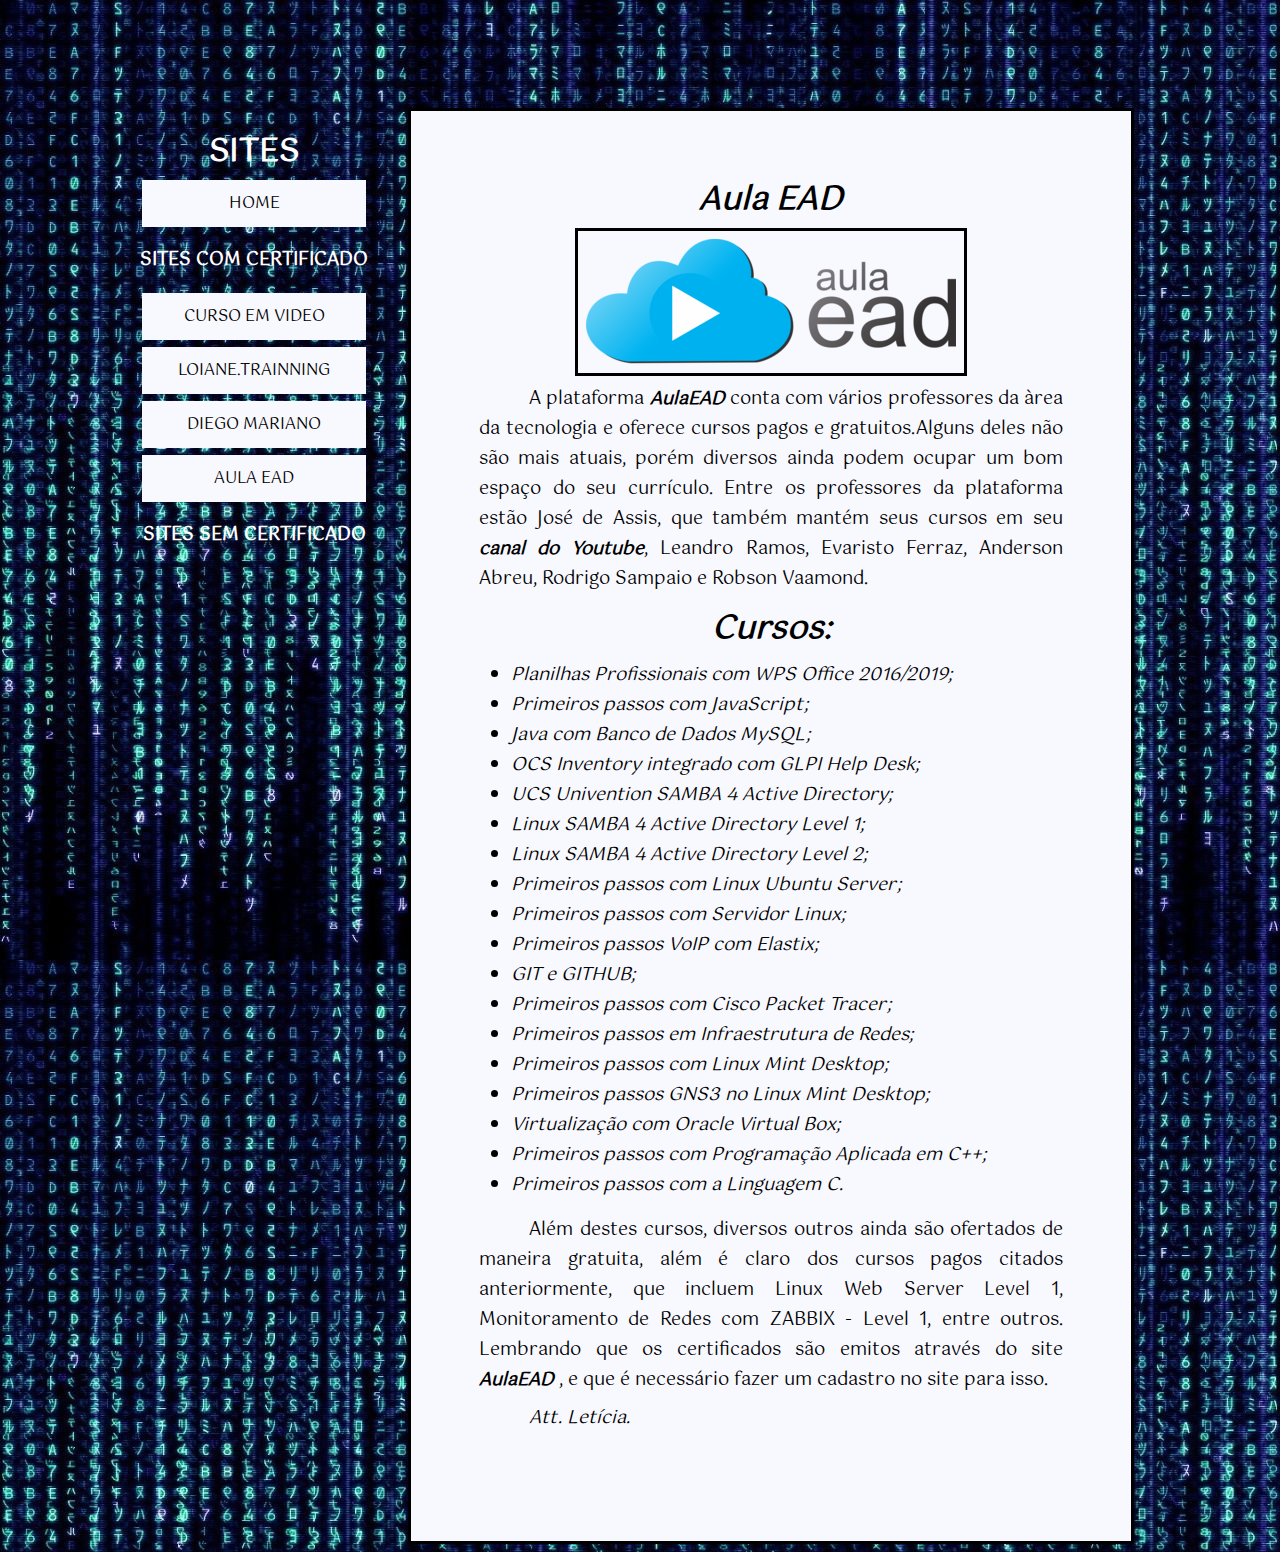
==== aula-ead.html @ d4545c46 "Removido Readme" ====
<!DOCTYPE html>
<html lang="en">
<head>
    <meta charset="UTF-8">
    <title>Aula EAD</title>
    <link rel="stylesheet" type="text/css" href="/formatacao.css"/>
    <link rel="stylesheet" type="text/css" href="/f_sites.css"/>
</head>
<body>
<nav id="menu">
    <ul>
        <h1>SITES</h1>
        <li><a href="index.html"> Home</a></li>
        <h3>SITES COM CERTIFICADO</h3>
        <li><a href="curso-em-video.html">Curso em Video</a></li>
        <li><a href="loiane-trainning.html">Loiane.trainning</a></li>
        <li><a href="diego-mariano.html"> Diego Mariano </a></li>
        <li><a href="aula-ead.html"> Aula EAD </a></li>
        <h3>SITES SEM CERTIFICADO</h3>
    </ul>
</nav>
<section>
    <h1 class="texto">Aula EAD</h1>
    <img src="_Imagens/aulaead.png" id = "logoAulaEAD">
    <p>A plataforma <a href="https://www.aulaead.com/collections" target="_blank" class="link">AulaEAD </a>conta com
        vários professores da àrea da tecnologia
        e oferece cursos pagos e gratuitos.Alguns deles não são mais
        atuais, porém diversos ainda podem ocupar um bom espaço do seu currículo.
        Entre os professores da plataforma estão José de Assis, que também mantém
        seus cursos em seu <a href="https://www.youtube.com/user/ProfessorJosedeAssis" target="_blank" class="link">
            canal do Youtube</a>, Leandro Ramos, Evaristo Ferraz, Anderson Abreu, Rodrigo Sampaio e Robson Vaamond.</p>
    <h1 class="texto">Cursos:</h1>
    <ul id="cursos">
        <li>Planilhas Profissionais com WPS Office 2016/2019;</li>
        <li>Primeiros passos com JavaScript;</li>
        <li>Java com Banco de Dados MySQL;</li>
        <li>OCS Inventory integrado com GLPI Help Desk;</li>
        <li>UCS Univention SAMBA 4 Active Directory;</li>
        <li>Linux SAMBA 4 Active Directory Level 1;</li>
        <li>Linux SAMBA 4 Active Directory Level 2;</li>
        <li>Primeiros passos com Linux Ubuntu Server;</li>
        <li>Primeiros passos com Servidor Linux;</li>
        <li>Primeiros passos VoIP com Elastix;</li>
        <li>GIT e GITHUB;</li>
        <li>Primeiros passos com Cisco Packet Tracer;</li>
        <li>Primeiros passos em Infraestrutura de Redes;</li>
        <li>Primeiros passos com Linux Mint Desktop;</li>
        <li>Primeiros passos GNS3 no Linux Mint Desktop;</li>
        <li>Virtualização com Oracle Virtual Box;</li>
        <li>Primeiros passos com Programação Aplicada em C++;</li>
        <li>Primeiros passos com a Linguagem C.</li>
    </ul>
    <p>Além destes cursos, diversos outros ainda são ofertados de maneira gratuita, além é claro dos cursos pagos
        citados anteriormente,
        que incluem Linux Web Server Level 1, Monitoramento de Redes com ZABBIX - Level 1,
        entre outros. Lembrando que os certificados são emitos através do site <a
                href="https://www.aulaead.com/collections" target="_blank" class="link">AulaEAD </a>,
        e que é necessário fazer um cadastro no site para isso.</p>
    <p class="att">Att. Letícia.</p>

</section>
</body>
</html>
---- formatacao.css ----
@charset "UTF-8";
@import url('https://fonts.googleapis.com/css?family=Gotu&display=swap');

body {
    background-image: url("_Imagens/fundo.jpg");
    font-family: Gotu, sans-serif;
    padding-right: 400px;
    padding-left: 400px;
    padding-top: 100px;
}

p {
    font-size: 18px;
    text-align: justify;
    margin: 15px;
    text-indent: 50px;
}

section {
    background-color: ghostwhite;
    display: block;
    width: 600px;
    position: center;
    margin: auto ;
    border-color: black;
    border-style: solid;
    padding: 60px 60px 100px;
}

nav#menu {
    display: block;

}

nav#menu ul {
    list-style: none; /*tira os pontos da linha*/
    text-transform: uppercase; /*coloca tudo em letra maiúscula*/
    position: absolute;
    /*formatação da posição da lista*/
    top: auto ;
    left: 100px;
}

nav#menu li {
    display: block;
    background-color: ghostwhite;
    padding: 10px;
    margin: 2px 2px 7px;
    text-align: center;
}

nav#menu a {
    text-decoration: none;
    color: black;
}

nav#menu a:hover {
    text-decoration: underline;
    color: midnightblue;
}

nav#menu h3 {
    color: rgb(255, 255, 255);
    text-shadow: dimgrey;
    font-size: 18px;
    text-align: center;
    text-transform: uppercase;
}

nav#menu h1{
    color: rgb(255, 255, 255);
    text-shadow: dimgrey;
    text-align: center;
    text-transform: uppercase;
    margin: 1px;
}
---- f_sites.css ----
@charset "UTF-8";
@import url('https://fonts.googleapis.com/css?family=Gotu&display=swap');
/* Logos das páginas*/
img {
    display: block;
    border-style: solid;
    margin-right: auto;
    margin-left: auto;
}

img#logoCEV {
    width: 125px;

}

/*Texto*/
h1.texto {
    text-align: center;
    margin: 2px;
    font-style: italic;
}

a.link {
    font-style: oblique;
    text-decoration-line: blink;
    color: black;
    font-weight: bold;
}

a.link:hover {
    font-style: italic;
    color: dimgrey;
}

p {
    margin: 8px;
}

p.att {
    font-style: italic;
}

ul#cursos {
    margin-top: 5px;
    margin-bottom: 15px;
    font-family: Gotu, sans-serif;
}

ul#cursos li {
    list-style: disc;
    font-size: 18px;
    font-style: italic;
}

/*Videos do youtube*/
iframe.videoInstitucional {
    display: block;
    margin-left: auto;
    margin-right: auto;
    margin-bottom: 0px;
}

/* Logo de aula EAD q ficou muito colado*/
img#logoAulaEAD{
    padding: 8px;
}
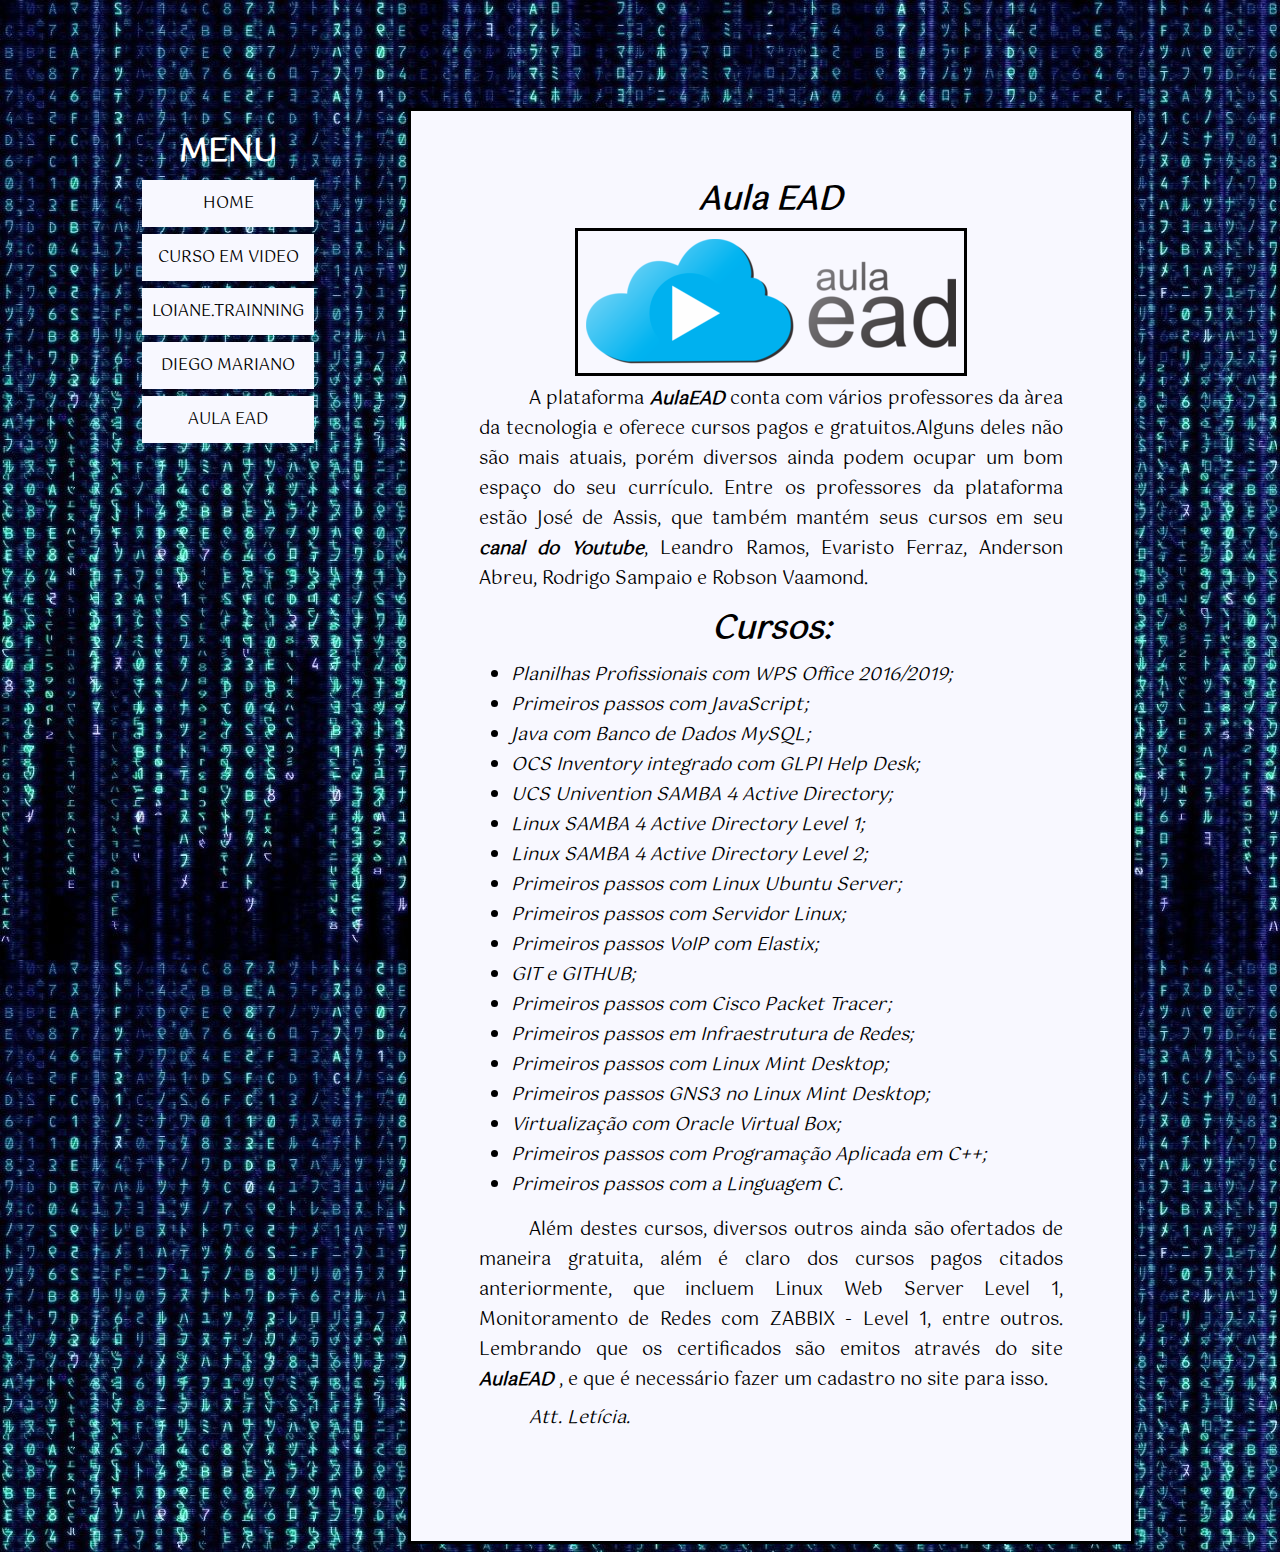
==== commit 5c1f80fd: "Site versão 2" ====
--- a/aula-ead.html
+++ b/aula-ead.html
@@ -2,21 +2,21 @@
 <html lang="en">
 <head>
     <meta charset="UTF-8">
+    <meta name="viewport" content="width=device-width, initial-scale=1.0">
+    <meta http-equiv="X-UA-Compatible" content="ie=edge">
     <title>Aula EAD</title>
-    <link rel="stylesheet" type="text/css" href="/formatacao.css"/>
-    <link rel="stylesheet" type="text/css" href="/f_sites.css"/>
+    <link rel="stylesheet" type="text/css" href="_css/formatacao.css"/>
+    <link rel="stylesheet" type="text/css" href="_css/f_sites.css"/>
 </head>
 <body>
 <nav id="menu">
     <ul>
-        <h1>SITES</h1>
+        <h1>MENU</h1>
         <li><a href="index.html"> Home</a></li>
-        <h3>SITES COM CERTIFICADO</h3>
         <li><a href="curso-em-video.html">Curso em Video</a></li>
         <li><a href="loiane-trainning.html">Loiane.trainning</a></li>
         <li><a href="diego-mariano.html"> Diego Mariano </a></li>
         <li><a href="aula-ead.html"> Aula EAD </a></li>
-        <h3>SITES SEM CERTIFICADO</h3>
     </ul>
 </nav>
 <section>
--- a/_css/formatacao.css
+++ b/_css/formatacao.css
@@ -0,0 +1,79 @@
+@charset "UTF-8";
+@import url('https://fonts.googleapis.com/css?family=Gotu&display=swap');
+
+body {
+    background-image: url("../_Imagens/fundo.jpg");
+    font-family: Gotu, sans-serif;
+    padding-right: 400px;
+    padding-left: 400px;
+    padding-top: 100px;
+}
+
+p {
+    font-size: 18px;
+    text-align: justify;
+    margin: 15px;
+    text-indent: 50px;
+}
+b{
+    font-size: 20px;
+    font-weight: bolder;
+}
+section {
+    background-color: ghostwhite;
+    display: block;
+    width: 600px;
+    position: center;
+    margin: auto ;
+    border-color: black;
+    border-style: solid;
+    padding: 60px 60px 100px;
+}
+
+nav#menu {
+    display: block;
+
+}
+
+nav#menu ul {
+    list-style: none; /*tira os pontos da linha*/
+    text-transform: uppercase; /*coloca tudo em letra maiúscula*/
+    position: absolute;
+    /*formatação da posição da lista*/
+    top: auto ;
+    left: 100px;
+}
+
+nav#menu li {
+    display: block;
+    background-color: ghostwhite;
+    padding: 10px;
+    margin: 2px 2px 7px;
+    text-align: center;
+}
+
+nav#menu a {
+    text-decoration: none;
+    color: black;
+}
+
+nav#menu a:hover {
+    text-decoration: underline;
+    color: midnightblue;
+}
+
+nav#menu h3 {
+    color: rgb(255, 255, 255);
+    text-shadow: dimgrey;
+    font-size: 18px;
+    text-align: center;
+    text-transform: uppercase;
+}
+
+nav#menu h1{
+    color: rgb(255, 255, 255);
+    text-shadow: dimgrey;
+    text-align: center;
+    text-transform: uppercase;
+    margin: 1px;
+}--- a/_css/f_sites.css
+++ b/_css/f_sites.css
@@ -0,0 +1,66 @@
+@charset "UTF-8";
+@import url('https://fonts.googleapis.com/css?family=Gotu&display=swap');
+/* Logos das páginas*/
+img {
+    display: block;
+    border-style: solid;
+    margin-right: auto;
+    margin-left: auto;
+}
+
+img#logoCEV {
+    width: 125px;
+
+}
+
+/*Texto*/
+h1.texto {
+    text-align: center;
+    margin: 2px;
+    font-style: italic;
+}
+
+a.link {
+    font-style: oblique;
+    text-decoration-line: blink;
+    color: black;
+    font-weight: bold;
+}
+
+a.link:hover {
+    font-style: italic;
+    color: dimgrey;
+}
+
+p {
+    margin: 8px;
+}
+
+p.att {
+    font-style: italic;
+}
+
+ul#cursos {
+    margin-top: 5px;
+    margin-bottom: 15px;
+    font-family: Gotu, sans-serif;
+}
+
+ul#cursos li {
+    list-style: disc;
+    font-size: 18px;
+    font-style: italic;
+}
+
+/*Videos do youtube*/
+iframe.videoInstitucional {
+    display: block;
+    margin-left: auto;
+    margin-right: auto;
+    margin-bottom: 0px;
+}
+
+/* Logo de aula EAD q ficou muito colado*/
+img#logoAulaEAD{
+    padding: 8px;
+}